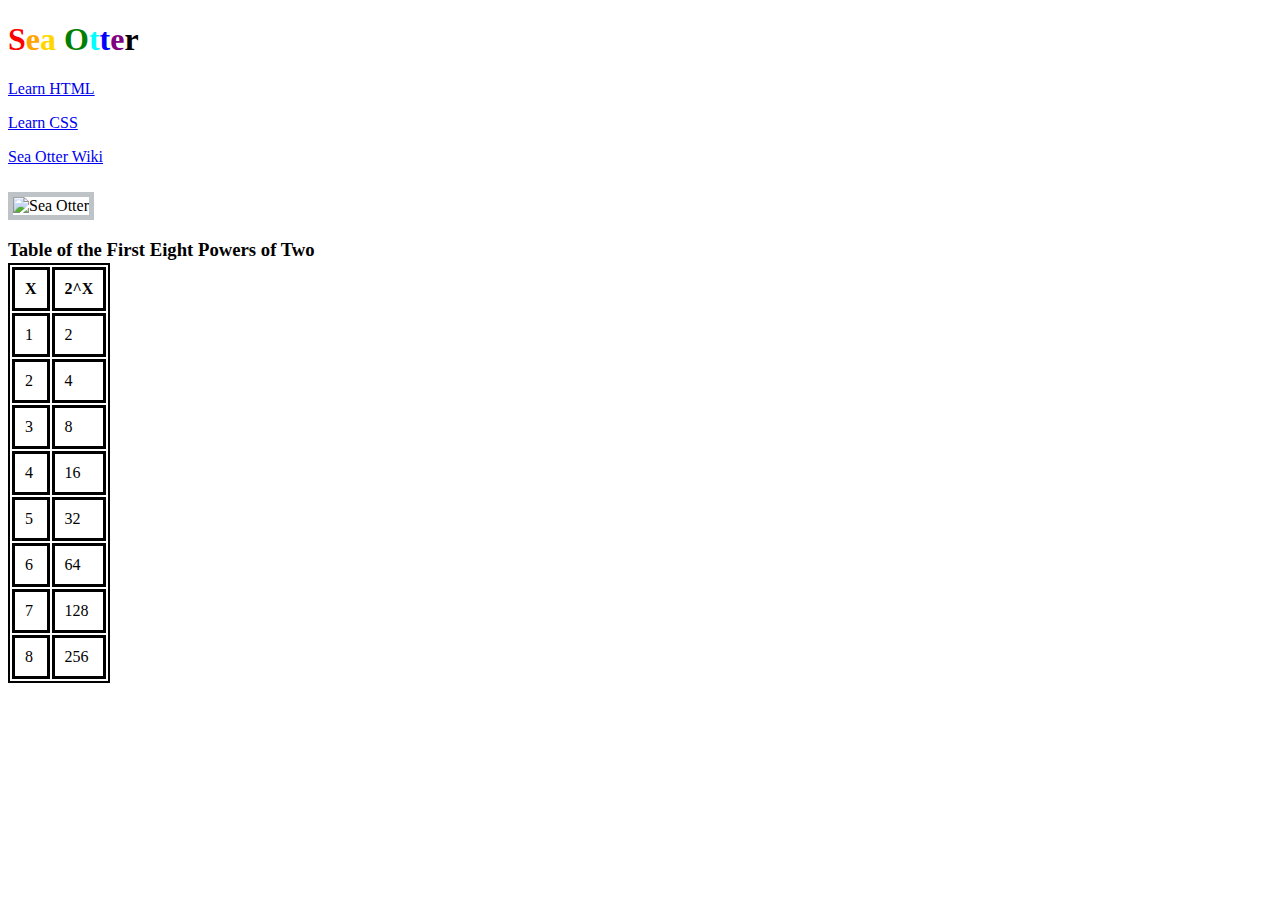
==== animal.html @ bfdae44c "hw02 done" ====
<!DOCTYPE html>
<html lang="en">
<head>
	<title>Animal-HW01.PartA</title>
	<meta charset = "utf-8"/>
	<link rel="stylesheet" type="text/css" href="source.css">
</head>
<body>
	<h1>
		<span id="s">S</span><span id="e1">e</span><span id="a">a</span> <span id="o">O</span><span id="t1">t</span><span id="t2">t</span><span id="e2">e</span>r
	</h1>
	<div id="Links">
		<p><a href="https://www.w3schools.com/html/default.asp">Learn HTML</a></p>
		<p><a href="https://www.w3schools.com/css/default.asp">Learn CSS</a></p>
		<p><a href="https://en.wikipedia.org/wiki/Sea_otter">Sea Otter Wiki</a></p>
	</div>

	<div>
		<img alt = "Sea Otter" src = "https://upload.wikimedia.org/wikipedia/commons/0/02/Sea_Otter_%28Enhydra_lutris%29_%2825169790524%29_crop.jpg">
	</div>
	
	<div id="table">
		<h3>Table of the First Eight Powers of Two</h3>
	<table>
	<thead>
		<tr>
			<th>X</th>
			<th>2^X</th>
		</tr>
	</thead>
	
	<tbody>
		<tr>
			<td>1</td>
			<td>2</td>
		</tr>
		<tr>
			<td>2</td>
			<td>4</td>
		</tr>
		<tr>
			<td>3</td>
			<td>8</td>
		</tr>
		<tr>
			<td>4</td>
			<td>16</td>
		</tr>
		<tr>
			<td>5</td>
			<td>32</td>
		</tr>
		<tr>
			<td>6</td>
			<td>64</td>
		</tr>
		<tr>
			<td>7</td>
			<td>128</td>
		</tr>
		<tr>
			<td>8</td>
			<td>256</td>
		</tr>


	</tbody>
	</table>
	</div>

</body>
</html>
---- source.css ----
#s{
	color: red;
}
#e1{
	color: orange;
}
#a{
	color: gold;
}
#o{
	color: green;
}
#t1{
	color: cyan;
}
#t2{
	color: blue;
}
#e2{
	color: purple;
}
#Links{
	padding-bottom: 10px;
}
img{
	border:5px solid #bdc3c7;
	padding: 10px,10px;
	width:100%;
	max-width: 1000px;
}
h3{
	margin-bottom: 2px;
}
th{
	padding: 10px;
	border:3px solid;
}
td{
	padding: 10px;
	border:3px solid;
}
table{
	border:solid 2px;
}
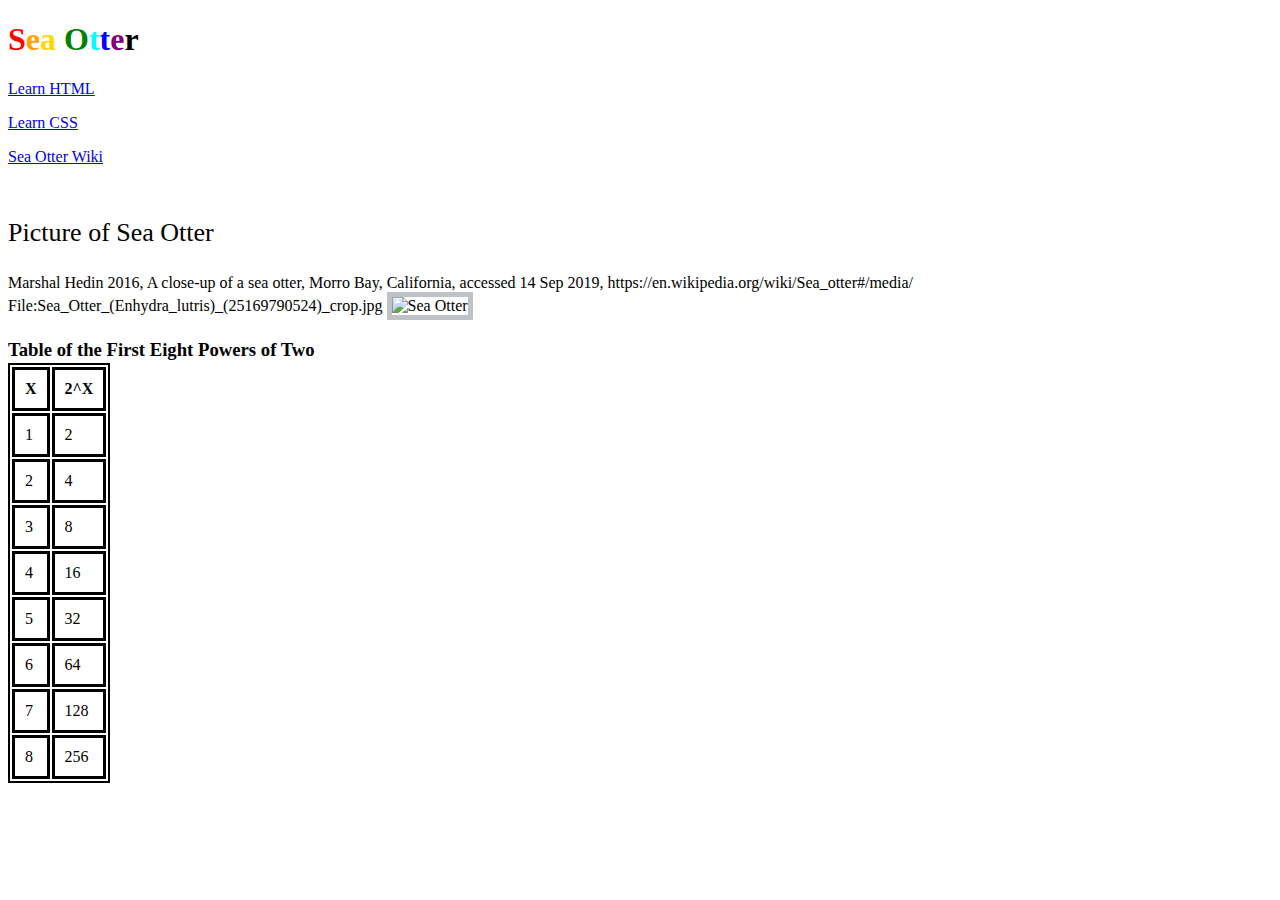
==== commit 7f9c6662: "hw02 done v1.0" ====
--- a/animal.html
+++ b/animal.html
@@ -7,7 +7,9 @@
 </head>
 <body>
 	<h1>
-		<span id="s">S</span><span id="e1">e</span><span id="a">a</span> <span id="o">O</span><span id="t1">t</span><span id="t2">t</span><span id="e2">e</span>r
+		<span id="s">S</span><span id="e1">e</span><span id="a">a</span> 
+		<span id="o">O</span><span id="t1">t</span><span id="t2">t</span><span 
+			id="e2">e</span>r
 	</h1>
 	<div id="Links">
 		<p><a href="https://www.w3schools.com/html/default.asp">Learn HTML</a></p>
@@ -16,7 +18,12 @@
 	</div>
 
 	<div>
-		<img alt = "Sea Otter" src = "https://upload.wikimedia.org/wikipedia/commons/0/02/Sea_Otter_%28Enhydra_lutris%29_%2825169790524%29_crop.jpg">
+		<p id = "picTitle">Picture of Sea Otter</p>
+		<p>Marshal Hedin 2016, A close-up of a sea otter, Morro Bay, California,
+		accessed 14 Sep 2019, https://en.wikipedia.org/wiki/Sea_otter#/media/
+		File:Sea_Otter_(Enhydra_lutris)_(25169790524)_crop.jpg		
+		<img alt = "Sea Otter" src = "https://upload.wikimedia.org/wikipedia/
+		commons/0/02/Sea_Otter_%28Enhydra_lutris%29_%2825169790524%29_crop.jpg">
 	</div>
 	
 	<div id="table">
--- a/source.css
+++ b/source.css
@@ -1,3 +1,4 @@
+/*different color for each letter in the title*/
 #s{
 	color: red;
 }
@@ -19,26 +20,38 @@
 #e2{
 	color: purple;
 }
+/*Links to w3shcools and wiki*/
 #Links{
 	padding-bottom: 10px;
 }
+
+/*image of the sea otter*/
 img{
 	border:5px solid #bdc3c7;
 	padding: 10px,10px;
 	width:100%;
 	max-width: 1000px;
 }
+/*title for the table*/
 h3{
 	margin-bottom: 2px;
 }
+/*table heading*/
 th{
 	padding: 10px;
 	border:3px solid;
 }
+/*table cells*/
 td{
 	padding: 10px;
 	border:3px solid;
 }
+/*whole table*/
 table{
 	border:solid 2px;
 }
+/*title of the sea otter picture*/
+#picTitle{
+	font-size: 26px;
+}
+
